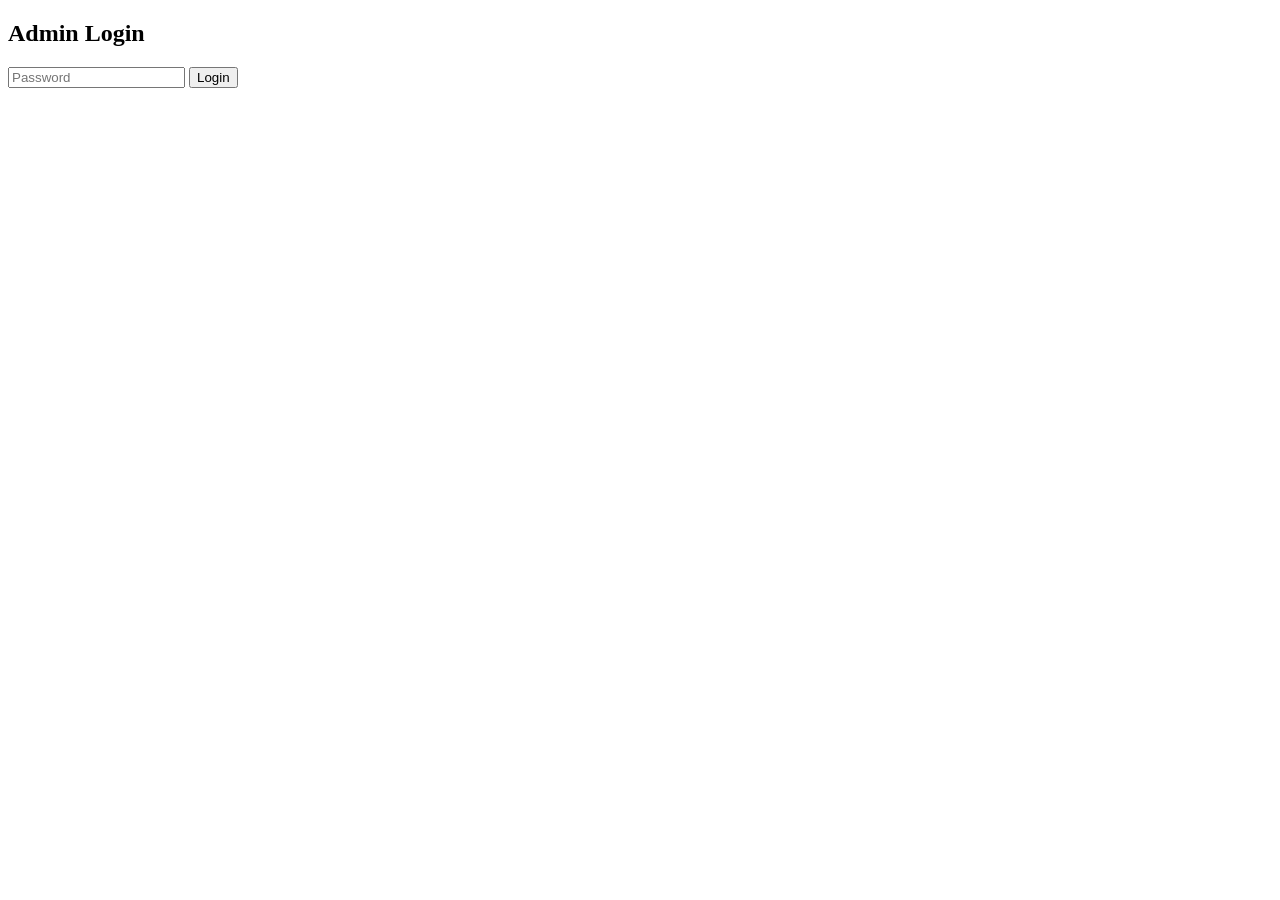
==== admin.html @ 91cfff35 "Update and rename add.html to admin.html" ====
<!DOCTYPE html>
<html lang="th">
<head>
<meta charset="UTF-8">
<title>Admin Panel</title>
<link rel="stylesheet" href="style.css">
</head>
<body>

<div class="login-box" id="loginBox">
    <h2>Admin Login</h2>
    <input type="password" id="password" placeholder="Password">
    <button onclick="login()">Login</button>
</div>

<div id="adminPanel" style="display:none;">
    <h1>Admin Panel</h1>

    <button onclick="addKPI()">Add KPI</button>
    <button onclick="addStation()">Add Station</button>
    <button onclick="saveAll()">Save All</button>
    <button onclick="logout()">Logout</button>

    <div id="adminContent"></div>
</div>

<script src="storage.js"></script>
<script src="auth.js"></script>
<script src="admin.js"></script>

</body>
</html>
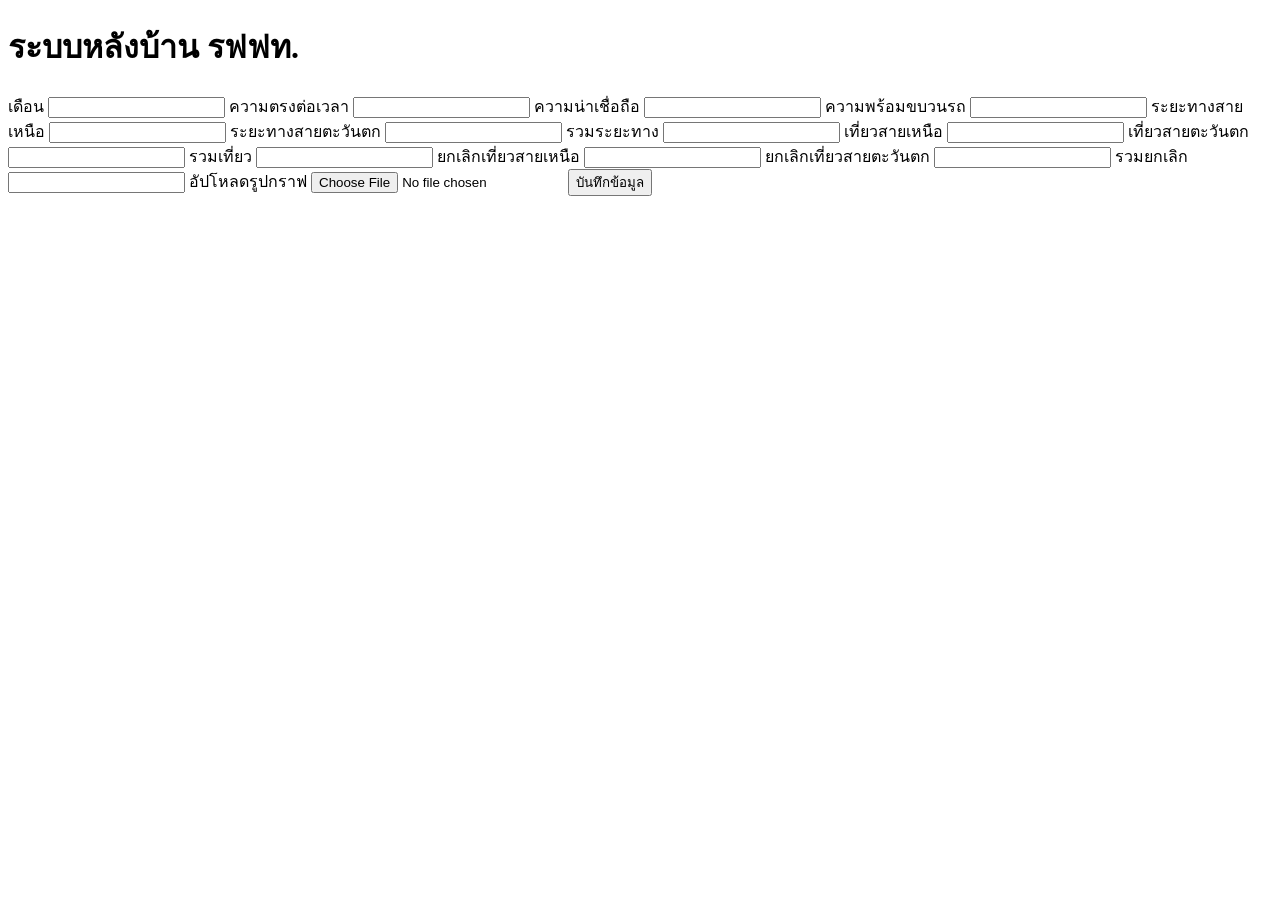
==== commit 5eb5a1db: "Update admin.html" ====
--- a/admin.html
+++ b/admin.html
@@ -2,31 +2,63 @@
 <html lang="th">
 <head>
 <meta charset="UTF-8">
-<title>Admin Panel</title>
+<title>Admin Dashboard รฟฟท.</title>
 <link rel="stylesheet" href="style.css">
 </head>
 <body>
 
-<div class="login-box" id="loginBox">
-    <h2>Admin Login</h2>
-    <input type="password" id="password" placeholder="Password">
-    <button onclick="login()">Login</button>
+<div class="header">
+<h1>ระบบหลังบ้าน รฟฟท.</h1>
 </div>
 
-<div id="adminPanel" style="display:none;">
-    <h1>Admin Panel</h1>
+<div class="dashboard">
 
-    <button onclick="addKPI()">Add KPI</button>
-    <button onclick="addStation()">Add Station</button>
-    <button onclick="saveAll()">Save All</button>
-    <button onclick="logout()">Logout</button>
+<label>เดือน</label>
+<input id="month">
 
-    <div id="adminContent"></div>
+<label>ความตรงต่อเวลา</label>
+<input id="punctuality" type="number">
+
+<label>ความน่าเชื่อถือ</label>
+<input id="reliability" type="number">
+
+<label>ความพร้อมขบวนรถ</label>
+<input id="readiness" type="number">
+
+<label>ระยะทางสายเหนือ</label>
+<input id="north_distance" type="number">
+
+<label>ระยะทางสายตะวันตก</label>
+<input id="west_distance" type="number">
+
+<label>รวมระยะทาง</label>
+<input id="total_distance" type="number">
+
+<label>เที่ยวสายเหนือ</label>
+<input id="north_trip" type="number">
+
+<label>เที่ยวสายตะวันตก</label>
+<input id="west_trip" type="number">
+
+<label>รวมเที่ยว</label>
+<input id="total_trip" type="number">
+
+<label>ยกเลิกเที่ยวสายเหนือ</label>
+<input id="cancel_north" type="number">
+
+<label>ยกเลิกเที่ยวสายตะวันตก</label>
+<input id="cancel_west" type="number">
+
+<label>รวมยกเลิก</label>
+<input id="cancel_total" type="number">
+
+<label>อัปโหลดรูปกราฟ</label>
+<input id="graph" type="file">
+
+<button onclick="saveData()">บันทึกข้อมูล</button>
+
 </div>
 
-<script src="storage.js"></script>
-<script src="auth.js"></script>
 <script src="admin.js"></script>
-
 </body>
 </html>
